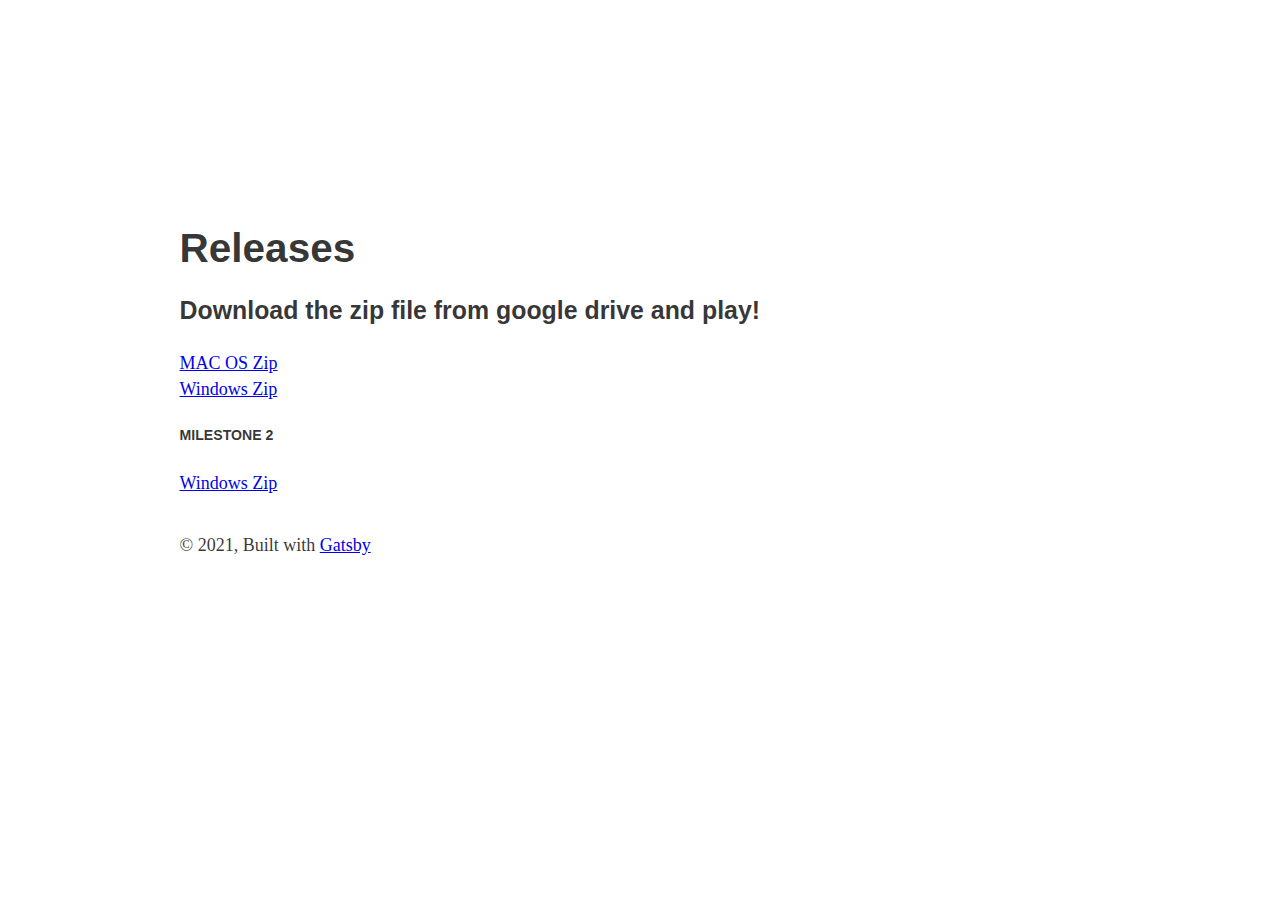
==== public/index.html @ dc9ffbeb "milestone 2" ====
<!DOCTYPE html><html lang="en"><head><meta charSet="utf-8"/><meta http-equiv="x-ua-compatible" content="ie=edge"/><meta name="viewport" content="width=device-width, initial-scale=1, shrink-to-fit=no"/><style data-href="/InfectionReleasesSite/styles.58374b9d0b3edd3cecc8.css" id="gatsby-global-css">html{-ms-text-size-adjust:100%;-webkit-text-size-adjust:100%;font:112.5%/1.45em georgia,serif,sans-serif;box-sizing:border-box;overflow-y:scroll}body{margin:0;-webkit-font-smoothing:antialiased;-moz-osx-font-smoothing:grayscale;color:rgba(0,0,0,.8);font-family:georgia,serif;font-weight:400;word-wrap:break-word;-webkit-font-kerning:normal;font-kerning:normal;-ms-font-feature-settings:"kern","liga","clig","calt";font-feature-settings:"kern","liga","clig","calt"}article,aside,details,figcaption,figure,footer,header,main,menu,nav,section,summary{display:block}audio,canvas,progress,video{display:inline-block}audio:not([controls]){display:none;height:0}progress{vertical-align:baseline}[hidden],template{display:none}a{background-color:transparent;-webkit-text-decoration-skip:objects}a:active,a:hover{outline-width:0}abbr[title]{border-bottom:1px dotted rgba(0,0,0,.5);cursor:help;text-decoration:none}b,strong{font-weight:inherit;font-weight:bolder}dfn{font-style:italic}h1{padding:0;margin:0 0 1.45rem;color:inherit;font-family:-apple-system,BlinkMacSystemFont,Segoe UI,Roboto,Oxygen,Ubuntu,Cantarell,Fira Sans,Droid Sans,Helvetica Neue,sans-serif;font-weight:700;text-rendering:optimizeLegibility;font-size:2.25rem;line-height:1.1}.background{background-image:url(/InfectionReleasesSite/static/infecBackgroundMenu-38f662bfecc61d914b67d75cb7299d8a.png)}mark{background-color:#ff0;color:#000}small{font-size:80%}sub,sup{font-size:75%;line-height:0;position:relative;vertical-align:baseline}sub{bottom:-.25em}sup{top:-.5em}img{border-style:none;max-width:100%;padding:0;margin:0 0 1.45rem}svg:not(:root){overflow:hidden}code,kbd,pre,samp{font-family:monospace;font-size:1em}figure{padding:0;margin:0 0 1.45rem}hr{box-sizing:content-box;overflow:visible;padding:0;margin:0 0 calc(1.45rem - 1px);background:rgba(0,0,0,.2);border:none;height:1px}button,input,optgroup,select,textarea{font:inherit;margin:0}optgroup{font-weight:700}button,input{overflow:visible}button,select{text-transform:none}[type=reset],[type=submit],button,html [type=button]{-webkit-appearance:button}[type=button]::-moz-focus-inner,[type=reset]::-moz-focus-inner,[type=submit]::-moz-focus-inner,button::-moz-focus-inner{border-style:none;padding:0}[type=button]:-moz-focusring,[type=reset]:-moz-focusring,[type=submit]:-moz-focusring,button:-moz-focusring{outline:1px dotted ButtonText}fieldset{border:1px solid silver;padding:0;margin:0 0 1.45rem}legend{box-sizing:border-box;color:inherit;display:table;max-width:100%;padding:0;white-space:normal}textarea{overflow:auto}[type=checkbox],[type=radio]{box-sizing:border-box;padding:0}[type=number]::-webkit-inner-spin-button,[type=number]::-webkit-outer-spin-button{height:auto}[type=search]{-webkit-appearance:textfield;outline-offset:-2px}[type=search]::-webkit-search-cancel-button,[type=search]::-webkit-search-decoration{-webkit-appearance:none}::-webkit-input-placeholder{color:inherit;opacity:.54}::-webkit-file-upload-button{-webkit-appearance:button;font:inherit}*,:after,:before{box-sizing:inherit}h2{font-size:1.62671rem}h2,h3{padding:0;margin:0 0 1.45rem;color:inherit;font-family:-apple-system,BlinkMacSystemFont,Segoe UI,Roboto,Oxygen,Ubuntu,Cantarell,Fira Sans,Droid Sans,Helvetica Neue,sans-serif;font-weight:700;text-rendering:optimizeLegibility;line-height:1.1}h3{font-size:1.38316rem}h4{font-size:1rem}h4,h5{padding:0;margin:0 0 1.45rem;color:inherit;font-family:-apple-system,BlinkMacSystemFont,Segoe UI,Roboto,Oxygen,Ubuntu,Cantarell,Fira Sans,Droid Sans,Helvetica Neue,sans-serif;font-weight:700;text-rendering:optimizeLegibility;line-height:1.1}h5{font-size:.85028rem}h6{color:inherit;font-family:-apple-system,BlinkMacSystemFont,Segoe UI,Roboto,Oxygen,Ubuntu,Cantarell,Fira Sans,Droid Sans,Helvetica Neue,sans-serif;font-weight:700;text-rendering:optimizeLegibility;font-size:.78405rem;line-height:1.1}h6,hgroup{padding:0;margin:0 0 1.45rem}ol,ul{padding:0;margin:0 0 1.45rem 1.45rem;list-style-position:outside;list-style-image:none}dd,dl,p{padding:0}dd,dl,p,pre{margin:0 0 1.45rem}pre{font-size:.85rem;line-height:1.42;background:rgba(0,0,0,.04);border-radius:3px;overflow:auto;word-wrap:normal;padding:1.45rem}table{padding:0;margin:0 0 1.45rem;font-size:1rem;line-height:1.45rem;border-collapse:collapse;width:100%}blockquote{padding:0;margin:0 1.45rem 1.45rem}address,form,iframe,noscript{padding:0;margin:0 0 1.45rem}b,dt,strong,th{font-weight:700}li{margin-bottom:.725rem}ol li,ul li{padding-left:0}li>ol,li>ul{margin-left:1.45rem;margin-bottom:.725rem;margin-top:.725rem}blockquote :last-child,li :last-child,p :last-child{margin-bottom:0}li>p{margin-bottom:.725rem}code,kbd,samp{font-size:.85rem;line-height:1.45rem}abbr,acronym{border-bottom:1px dotted rgba(0,0,0,.5);cursor:help}td,th,thead{text-align:left}td,th{border-bottom:1px solid rgba(0,0,0,.12);font-feature-settings:"tnum";-moz-font-feature-settings:"tnum";-ms-font-feature-settings:"tnum";-webkit-font-feature-settings:"tnum";padding:.725rem .96667rem calc(.725rem - 1px)}td:first-child,th:first-child{padding-left:0}td:last-child,th:last-child{padding-right:0}code,tt{background-color:rgba(0,0,0,.04);border-radius:3px;font-family:SFMono-Regular,Consolas,Roboto Mono,Droid Sans Mono,Liberation Mono,Menlo,Courier,monospace;padding:.2em 0}pre code{background:none;line-height:1.42}code:after,code:before,tt:after,tt:before{letter-spacing:-.2em;content:" "}pre code:after,pre code:before,pre tt:after,pre tt:before{content:""}@media only screen and (max-width:480px){html{font-size:100%}}</style><meta name="generator" content="Gatsby 3.0.1"/><title data-react-helmet="true">Infection | Infection Game</title><meta data-react-helmet="true" name="description" content="Kick off your next, great Gatsby project with this default starter. This barebones starter ships with the main Gatsby configuration files you might need."/><meta data-react-helmet="true" property="og:title" content="Infection"/><meta data-react-helmet="true" property="og:description" content="Kick off your next, great Gatsby project with this default starter. This barebones starter ships with the main Gatsby configuration files you might need."/><meta data-react-helmet="true" property="og:type" content="website"/><meta data-react-helmet="true" name="twitter:card" content="summary"/><meta data-react-helmet="true" name="twitter:creator" content="@gatsbyjs"/><meta data-react-helmet="true" name="twitter:title" content="Infection"/><meta data-react-helmet="true" name="twitter:description" content="Kick off your next, great Gatsby project with this default starter. This barebones starter ships with the main Gatsby configuration files you might need."/><style>.gatsby-image-wrapper{position:relative;overflow:hidden}.gatsby-image-wrapper img{all:inherit;bottom:0;height:100%;left:0;margin:0;max-width:none;padding:0;position:absolute;right:0;top:0;width:100%;object-fit:cover}.gatsby-image-wrapper [data-main-image]{opacity:0;transform:translateZ(0);transition:opacity .25s linear;will-change:opacity}.gatsby-image-wrapper-constrained{display:inline-block}</style><noscript><style>.gatsby-image-wrapper noscript [data-main-image]{opacity:1!important}.gatsby-image-wrapper [data-placeholder-image]{opacity:0!important}</style></noscript><script type="module">const e="undefined"!=typeof HTMLImageElement&&"loading"in HTMLImageElement.prototype;e&&document.body.addEventListener("load",(function(e){if(void 0===e.target.dataset.mainImage)return;if(void 0===e.target.dataset.gatsbyImageSsr)return;const t=e.target;let a=null,n=t;for(;null===a&&n;)void 0!==n.parentNode.dataset.gatsbyImageWrapper&&(a=n.parentNode),n=n.parentNode;const o=a.querySelector("[data-placeholder-image]"),r=new Image;r.src=t.currentSrc,r.decode().catch((()=>{})).then((()=>{t.style.opacity=1,o&&(o.style.opacity=0,o.style.transition="opacity 500ms linear")}))}),!0);</script><link rel="icon" href="/InfectionReleasesSite/favicon-32x32.png?v=6dbb22b49b63020cd67568bf11fba0bb" type="image/png"/><link rel="manifest" href="/InfectionReleasesSite/manifest.webmanifest" crossorigin="anonymous"/><meta name="theme-color" content="#663399"/><link rel="apple-touch-icon" sizes="48x48" href="/InfectionReleasesSite/icons/icon-48x48.png?v=6dbb22b49b63020cd67568bf11fba0bb"/><link rel="apple-touch-icon" sizes="72x72" href="/InfectionReleasesSite/icons/icon-72x72.png?v=6dbb22b49b63020cd67568bf11fba0bb"/><link rel="apple-touch-icon" sizes="96x96" href="/InfectionReleasesSite/icons/icon-96x96.png?v=6dbb22b49b63020cd67568bf11fba0bb"/><link rel="apple-touch-icon" sizes="144x144" href="/InfectionReleasesSite/icons/icon-144x144.png?v=6dbb22b49b63020cd67568bf11fba0bb"/><link rel="apple-touch-icon" sizes="192x192" href="/InfectionReleasesSite/icons/icon-192x192.png?v=6dbb22b49b63020cd67568bf11fba0bb"/><link rel="apple-touch-icon" sizes="256x256" href="/InfectionReleasesSite/icons/icon-256x256.png?v=6dbb22b49b63020cd67568bf11fba0bb"/><link rel="apple-touch-icon" sizes="384x384" href="/InfectionReleasesSite/icons/icon-384x384.png?v=6dbb22b49b63020cd67568bf11fba0bb"/><link rel="apple-touch-icon" sizes="512x512" href="/InfectionReleasesSite/icons/icon-512x512.png?v=6dbb22b49b63020cd67568bf11fba0bb"/><link as="script" rel="preload" href="/InfectionReleasesSite/webpack-runtime-f341b54a87b786276d74.js"/><link as="script" rel="preload" href="/InfectionReleasesSite/framework-89ddeb149991009fa125.js"/><link as="script" rel="preload" href="/InfectionReleasesSite/app-0e6dbbe87fb78c5d01d3.js"/><link as="script" rel="preload" href="/InfectionReleasesSite/commons-afbde8a1acc9ce5bd8fd.js"/><link as="script" rel="preload" href="/InfectionReleasesSite/component---src-pages-index-js-419b67a08c2277880167.js"/><link as="fetch" rel="preload" href="/InfectionReleasesSite/page-data/index/page-data.json" crossorigin="anonymous"/><link as="fetch" rel="preload" href="/InfectionReleasesSite/page-data/sq/d/3649515864.json" crossorigin="anonymous"/><link as="fetch" rel="preload" href="/InfectionReleasesSite/page-data/sq/d/63159454.json" crossorigin="anonymous"/><link as="fetch" rel="preload" href="/InfectionReleasesSite/page-data/app-data.json" crossorigin="anonymous"/></head><body><div id="___gatsby"><div style="outline:none" tabindex="-1" id="gatsby-focus-wrapper"><header class="background" style="height:200px;margin-bottom:1.45rem"><div style="margin:0 auto;max-width:960px;padding:1.45rem 1.0875rem"><h1 style="margin:0"><a aria-current="page" style="color:white;text-decoration:none" class="" href="/InfectionReleasesSite/">Infection Game</a></h1></div></header><div style="margin:0 auto;max-width:960px;padding:0 1.0875rem 1.45rem"><main><h1>Releases</h1><h3>Download the zip file from google drive and play!</h3><p><a href="https://drive.google.com/file/d/1KG9NoqPvzHj0vtAsjw7uyhNB00CKKrZu/view?usp=sharing">MAC OS Zip</a> <br/><a href="https://drive.google.com/file/d/1QS6EYMpK6dV46QbvkEun8EaeZqHmEaL0/view?usp=sharing">Windows Zip</a></p><p><h6>MILESTONE 2</h6><a href="https://drive.google.com/file/d/15LfYd6_YNMiDHbUdeFONekxz3E-YjU1k/view?usp=sharing">Windows Zip</a></p></main><footer style="margin-top:2rem">© <!-- -->2021<!-- -->, Built with<!-- --> <a href="https://www.gatsbyjs.com">Gatsby</a></footer></div></div><div id="gatsby-announcer" style="position:absolute;top:0;width:1px;height:1px;padding:0;overflow:hidden;clip:rect(0, 0, 0, 0);white-space:nowrap;border:0" aria-live="assertive" aria-atomic="true"></div></div><script id="gatsby-script-loader">/*<![CDATA[*/window.pagePath="/";/*]]>*/</script><script id="gatsby-chunk-mapping">/*<![CDATA[*/window.___chunkMapping={"polyfill":["/polyfill-13632630f7684583737b.js"],"app":["/app-0e6dbbe87fb78c5d01d3.js"],"component---src-pages-404-js":["/component---src-pages-404-js-614c237d7296d0d174a8.js"],"component---src-pages-index-js":["/component---src-pages-index-js-419b67a08c2277880167.js"],"component---src-pages-page-2-js":["/component---src-pages-page-2-js-cc474c12301b61c144f1.js"],"component---src-pages-using-typescript-tsx":["/component---src-pages-using-typescript-tsx-127fa5e1e20f779b80d7.js"]};/*]]>*/</script><script src="/InfectionReleasesSite/polyfill-13632630f7684583737b.js" nomodule=""></script><script src="/InfectionReleasesSite/component---src-pages-index-js-419b67a08c2277880167.js" async=""></script><script src="/InfectionReleasesSite/commons-afbde8a1acc9ce5bd8fd.js" async=""></script><script src="/InfectionReleasesSite/app-0e6dbbe87fb78c5d01d3.js" async=""></script><script src="/InfectionReleasesSite/framework-89ddeb149991009fa125.js" async=""></script><script src="/InfectionReleasesSite/webpack-runtime-f341b54a87b786276d74.js" async=""></script></body></html>
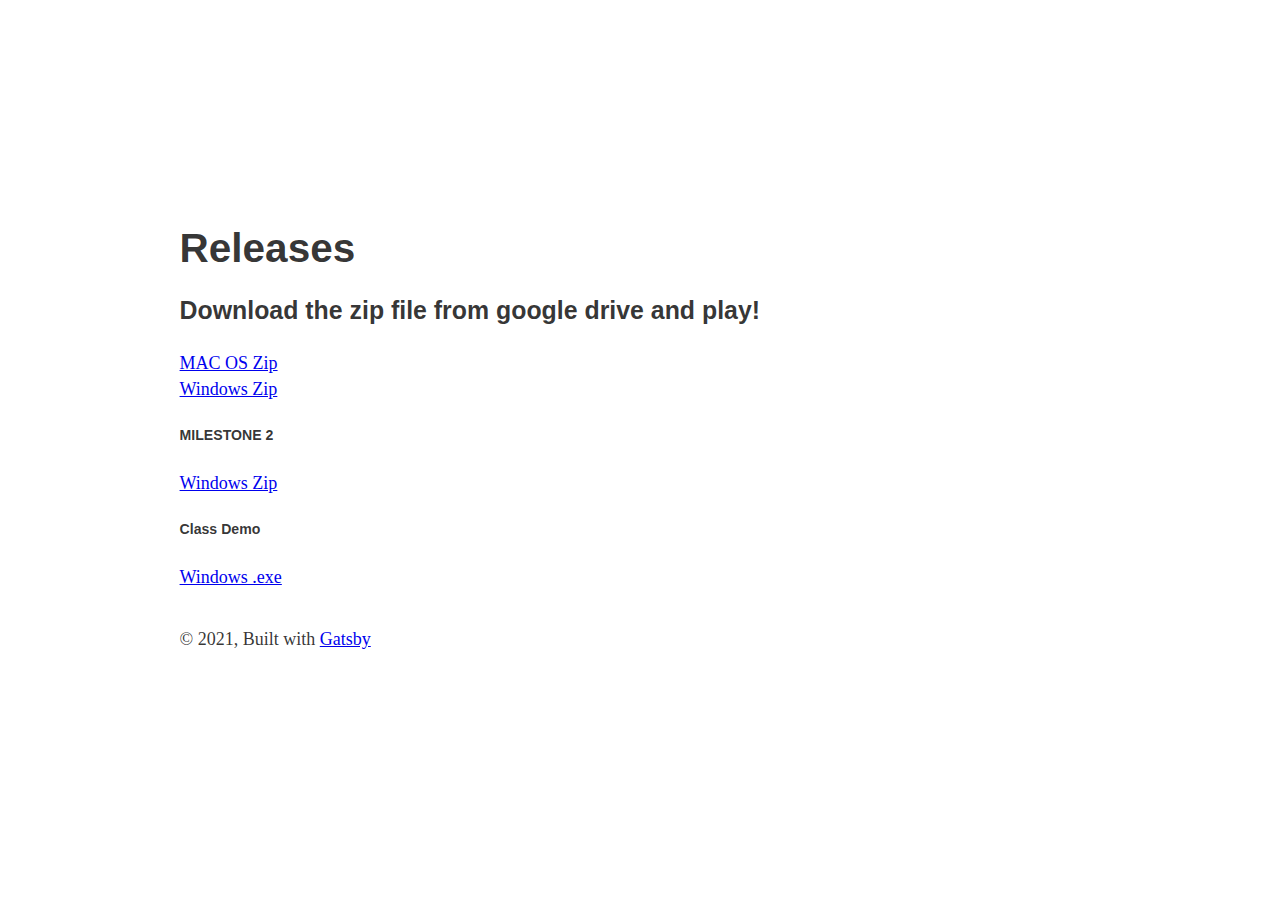
==== commit c1cdb89a: "demo" ====
--- a/public/index.html
+++ b/public/index.html
@@ -1 +1 @@
-<!DOCTYPE html><html lang="en"><head><meta charSet="utf-8"/><meta http-equiv="x-ua-compatible" content="ie=edge"/><meta name="viewport" content="width=device-width, initial-scale=1, shrink-to-fit=no"/><style data-href="/InfectionReleasesSite/styles.58374b9d0b3edd3cecc8.css" id="gatsby-global-css">html{-ms-text-size-adjust:100%;-webkit-text-size-adjust:100%;font:112.5%/1.45em georgia,serif,sans-serif;box-sizing:border-box;overflow-y:scroll}body{margin:0;-webkit-font-smoothing:antialiased;-moz-osx-font-smoothing:grayscale;color:rgba(0,0,0,.8);font-family:georgia,serif;font-weight:400;word-wrap:break-word;-webkit-font-kerning:normal;font-kerning:normal;-ms-font-feature-settings:"kern","liga","clig","calt";font-feature-settings:"kern","liga","clig","calt"}article,aside,details,figcaption,figure,footer,header,main,menu,nav,section,summary{display:block}audio,canvas,progress,video{display:inline-block}audio:not([controls]){display:none;height:0}progress{vertical-align:baseline}[hidden],template{display:none}a{background-color:transparent;-webkit-text-decoration-skip:objects}a:active,a:hover{outline-width:0}abbr[title]{border-bottom:1px dotted rgba(0,0,0,.5);cursor:help;text-decoration:none}b,strong{font-weight:inherit;font-weight:bolder}dfn{font-style:italic}h1{padding:0;margin:0 0 1.45rem;color:inherit;font-family:-apple-system,BlinkMacSystemFont,Segoe UI,Roboto,Oxygen,Ubuntu,Cantarell,Fira Sans,Droid Sans,Helvetica Neue,sans-serif;font-weight:700;text-rendering:optimizeLegibility;font-size:2.25rem;line-height:1.1}.background{background-image:url(/InfectionReleasesSite/static/infecBackgroundMenu-38f662bfecc61d914b67d75cb7299d8a.png)}mark{background-color:#ff0;color:#000}small{font-size:80%}sub,sup{font-size:75%;line-height:0;position:relative;vertical-align:baseline}sub{bottom:-.25em}sup{top:-.5em}img{border-style:none;max-width:100%;padding:0;margin:0 0 1.45rem}svg:not(:root){overflow:hidden}code,kbd,pre,samp{font-family:monospace;font-size:1em}figure{padding:0;margin:0 0 1.45rem}hr{box-sizing:content-box;overflow:visible;padding:0;margin:0 0 calc(1.45rem - 1px);background:rgba(0,0,0,.2);border:none;height:1px}button,input,optgroup,select,textarea{font:inherit;margin:0}optgroup{font-weight:700}button,input{overflow:visible}button,select{text-transform:none}[type=reset],[type=submit],button,html [type=button]{-webkit-appearance:button}[type=button]::-moz-focus-inner,[type=reset]::-moz-focus-inner,[type=submit]::-moz-focus-inner,button::-moz-focus-inner{border-style:none;padding:0}[type=button]:-moz-focusring,[type=reset]:-moz-focusring,[type=submit]:-moz-focusring,button:-moz-focusring{outline:1px dotted ButtonText}fieldset{border:1px solid silver;padding:0;margin:0 0 1.45rem}legend{box-sizing:border-box;color:inherit;display:table;max-width:100%;padding:0;white-space:normal}textarea{overflow:auto}[type=checkbox],[type=radio]{box-sizing:border-box;padding:0}[type=number]::-webkit-inner-spin-button,[type=number]::-webkit-outer-spin-button{height:auto}[type=search]{-webkit-appearance:textfield;outline-offset:-2px}[type=search]::-webkit-search-cancel-button,[type=search]::-webkit-search-decoration{-webkit-appearance:none}::-webkit-input-placeholder{color:inherit;opacity:.54}::-webkit-file-upload-button{-webkit-appearance:button;font:inherit}*,:after,:before{box-sizing:inherit}h2{font-size:1.62671rem}h2,h3{padding:0;margin:0 0 1.45rem;color:inherit;font-family:-apple-system,BlinkMacSystemFont,Segoe UI,Roboto,Oxygen,Ubuntu,Cantarell,Fira Sans,Droid Sans,Helvetica Neue,sans-serif;font-weight:700;text-rendering:optimizeLegibility;line-height:1.1}h3{font-size:1.38316rem}h4{font-size:1rem}h4,h5{padding:0;margin:0 0 1.45rem;color:inherit;font-family:-apple-system,BlinkMacSystemFont,Segoe UI,Roboto,Oxygen,Ubuntu,Cantarell,Fira Sans,Droid Sans,Helvetica Neue,sans-serif;font-weight:700;text-rendering:optimizeLegibility;line-height:1.1}h5{font-size:.85028rem}h6{color:inherit;font-family:-apple-system,BlinkMacSystemFont,Segoe UI,Roboto,Oxygen,Ubuntu,Cantarell,Fira Sans,Droid Sans,Helvetica Neue,sans-serif;font-weight:700;text-rendering:optimizeLegibility;font-size:.78405rem;line-height:1.1}h6,hgroup{padding:0;margin:0 0 1.45rem}ol,ul{padding:0;margin:0 0 1.45rem 1.45rem;list-style-position:outside;list-style-image:none}dd,dl,p{padding:0}dd,dl,p,pre{margin:0 0 1.45rem}pre{font-size:.85rem;line-height:1.42;background:rgba(0,0,0,.04);border-radius:3px;overflow:auto;word-wrap:normal;padding:1.45rem}table{padding:0;margin:0 0 1.45rem;font-size:1rem;line-height:1.45rem;border-collapse:collapse;width:100%}blockquote{padding:0;margin:0 1.45rem 1.45rem}address,form,iframe,noscript{padding:0;margin:0 0 1.45rem}b,dt,strong,th{font-weight:700}li{margin-bottom:.725rem}ol li,ul li{padding-left:0}li>ol,li>ul{margin-left:1.45rem;margin-bottom:.725rem;margin-top:.725rem}blockquote :last-child,li :last-child,p :last-child{margin-bottom:0}li>p{margin-bottom:.725rem}code,kbd,samp{font-size:.85rem;line-height:1.45rem}abbr,acronym{border-bottom:1px dotted rgba(0,0,0,.5);cursor:help}td,th,thead{text-align:left}td,th{border-bottom:1px solid rgba(0,0,0,.12);font-feature-settings:"tnum";-moz-font-feature-settings:"tnum";-ms-font-feature-settings:"tnum";-webkit-font-feature-settings:"tnum";padding:.725rem .96667rem calc(.725rem - 1px)}td:first-child,th:first-child{padding-left:0}td:last-child,th:last-child{padding-right:0}code,tt{background-color:rgba(0,0,0,.04);border-radius:3px;font-family:SFMono-Regular,Consolas,Roboto Mono,Droid Sans Mono,Liberation Mono,Menlo,Courier,monospace;padding:.2em 0}pre code{background:none;line-height:1.42}code:after,code:before,tt:after,tt:before{letter-spacing:-.2em;content:" "}pre code:after,pre code:before,pre tt:after,pre tt:before{content:""}@media only screen and (max-width:480px){html{font-size:100%}}</style><meta name="generator" content="Gatsby 3.0.1"/><title data-react-helmet="true">Infection | Infection Game</title><meta data-react-helmet="true" name="description" content="Kick off your next, great Gatsby project with this default starter. This barebones starter ships with the main Gatsby configuration files you might need."/><meta data-react-helmet="true" property="og:title" content="Infection"/><meta data-react-helmet="true" property="og:description" content="Kick off your next, great Gatsby project with this default starter. This barebones starter ships with the main Gatsby configuration files you might need."/><meta data-react-helmet="true" property="og:type" content="website"/><meta data-react-helmet="true" name="twitter:card" content="summary"/><meta data-react-helmet="true" name="twitter:creator" content="@gatsbyjs"/><meta data-react-helmet="true" name="twitter:title" content="Infection"/><meta data-react-helmet="true" name="twitter:description" content="Kick off your next, great Gatsby project with this default starter. This barebones starter ships with the main Gatsby configuration files you might need."/><style>.gatsby-image-wrapper{position:relative;overflow:hidden}.gatsby-image-wrapper img{all:inherit;bottom:0;height:100%;left:0;margin:0;max-width:none;padding:0;position:absolute;right:0;top:0;width:100%;object-fit:cover}.gatsby-image-wrapper [data-main-image]{opacity:0;transform:translateZ(0);transition:opacity .25s linear;will-change:opacity}.gatsby-image-wrapper-constrained{display:inline-block}</style><noscript><style>.gatsby-image-wrapper noscript [data-main-image]{opacity:1!important}.gatsby-image-wrapper [data-placeholder-image]{opacity:0!important}</style></noscript><script type="module">const e="undefined"!=typeof HTMLImageElement&&"loading"in HTMLImageElement.prototype;e&&document.body.addEventListener("load",(function(e){if(void 0===e.target.dataset.mainImage)return;if(void 0===e.target.dataset.gatsbyImageSsr)return;const t=e.target;let a=null,n=t;for(;null===a&&n;)void 0!==n.parentNode.dataset.gatsbyImageWrapper&&(a=n.parentNode),n=n.parentNode;const o=a.querySelector("[data-placeholder-image]"),r=new Image;r.src=t.currentSrc,r.decode().catch((()=>{})).then((()=>{t.style.opacity=1,o&&(o.style.opacity=0,o.style.transition="opacity 500ms linear")}))}),!0);</script><link rel="icon" href="/InfectionReleasesSite/favicon-32x32.png?v=6dbb22b49b63020cd67568bf11fba0bb" type="image/png"/><link rel="manifest" href="/InfectionReleasesSite/manifest.webmanifest" crossorigin="anonymous"/><meta name="theme-color" content="#663399"/><link rel="apple-touch-icon" sizes="48x48" href="/InfectionReleasesSite/icons/icon-48x48.png?v=6dbb22b49b63020cd67568bf11fba0bb"/><link rel="apple-touch-icon" sizes="72x72" href="/InfectionReleasesSite/icons/icon-72x72.png?v=6dbb22b49b63020cd67568bf11fba0bb"/><link rel="apple-touch-icon" sizes="96x96" href="/InfectionReleasesSite/icons/icon-96x96.png?v=6dbb22b49b63020cd67568bf11fba0bb"/><link rel="apple-touch-icon" sizes="144x144" href="/InfectionReleasesSite/icons/icon-144x144.png?v=6dbb22b49b63020cd67568bf11fba0bb"/><link rel="apple-touch-icon" sizes="192x192" href="/InfectionReleasesSite/icons/icon-192x192.png?v=6dbb22b49b63020cd67568bf11fba0bb"/><link rel="apple-touch-icon" sizes="256x256" href="/InfectionReleasesSite/icons/icon-256x256.png?v=6dbb22b49b63020cd67568bf11fba0bb"/><link rel="apple-touch-icon" sizes="384x384" href="/InfectionReleasesSite/icons/icon-384x384.png?v=6dbb22b49b63020cd67568bf11fba0bb"/><link rel="apple-touch-icon" sizes="512x512" href="/InfectionReleasesSite/icons/icon-512x512.png?v=6dbb22b49b63020cd67568bf11fba0bb"/><link as="script" rel="preload" href="/InfectionReleasesSite/webpack-runtime-f341b54a87b786276d74.js"/><link as="script" rel="preload" href="/InfectionReleasesSite/framework-89ddeb149991009fa125.js"/><link as="script" rel="preload" href="/InfectionReleasesSite/app-0e6dbbe87fb78c5d01d3.js"/><link as="script" rel="preload" href="/InfectionReleasesSite/commons-afbde8a1acc9ce5bd8fd.js"/><link as="script" rel="preload" href="/InfectionReleasesSite/component---src-pages-index-js-419b67a08c2277880167.js"/><link as="fetch" rel="preload" href="/InfectionReleasesSite/page-data/index/page-data.json" crossorigin="anonymous"/><link as="fetch" rel="preload" href="/InfectionReleasesSite/page-data/sq/d/3649515864.json" crossorigin="anonymous"/><link as="fetch" rel="preload" href="/InfectionReleasesSite/page-data/sq/d/63159454.json" crossorigin="anonymous"/><link as="fetch" rel="preload" href="/InfectionReleasesSite/page-data/app-data.json" crossorigin="anonymous"/></head><body><div id="___gatsby"><div style="outline:none" tabindex="-1" id="gatsby-focus-wrapper"><header class="background" style="height:200px;margin-bottom:1.45rem"><div style="margin:0 auto;max-width:960px;padding:1.45rem 1.0875rem"><h1 style="margin:0"><a aria-current="page" style="color:white;text-decoration:none" class="" href="/InfectionReleasesSite/">Infection Game</a></h1></div></header><div style="margin:0 auto;max-width:960px;padding:0 1.0875rem 1.45rem"><main><h1>Releases</h1><h3>Download the zip file from google drive and play!</h3><p><a href="https://drive.google.com/file/d/1KG9NoqPvzHj0vtAsjw7uyhNB00CKKrZu/view?usp=sharing">MAC OS Zip</a> <br/><a href="https://drive.google.com/file/d/1QS6EYMpK6dV46QbvkEun8EaeZqHmEaL0/view?usp=sharing">Windows Zip</a></p><p><h6>MILESTONE 2</h6><a href="https://drive.google.com/file/d/15LfYd6_YNMiDHbUdeFONekxz3E-YjU1k/view?usp=sharing">Windows Zip</a></p></main><footer style="margin-top:2rem">© <!-- -->2021<!-- -->, Built with<!-- --> <a href="https://www.gatsbyjs.com">Gatsby</a></footer></div></div><div id="gatsby-announcer" style="position:absolute;top:0;width:1px;height:1px;padding:0;overflow:hidden;clip:rect(0, 0, 0, 0);white-space:nowrap;border:0" aria-live="assertive" aria-atomic="true"></div></div><script id="gatsby-script-loader">/*<![CDATA[*/window.pagePath="/";/*]]>*/</script><script id="gatsby-chunk-mapping">/*<![CDATA[*/window.___chunkMapping={"polyfill":["/polyfill-13632630f7684583737b.js"],"app":["/app-0e6dbbe87fb78c5d01d3.js"],"component---src-pages-404-js":["/component---src-pages-404-js-614c237d7296d0d174a8.js"],"component---src-pages-index-js":["/component---src-pages-index-js-419b67a08c2277880167.js"],"component---src-pages-page-2-js":["/component---src-pages-page-2-js-cc474c12301b61c144f1.js"],"component---src-pages-using-typescript-tsx":["/component---src-pages-using-typescript-tsx-127fa5e1e20f779b80d7.js"]};/*]]>*/</script><script src="/InfectionReleasesSite/polyfill-13632630f7684583737b.js" nomodule=""></script><script src="/InfectionReleasesSite/component---src-pages-index-js-419b67a08c2277880167.js" async=""></script><script src="/InfectionReleasesSite/commons-afbde8a1acc9ce5bd8fd.js" async=""></script><script src="/InfectionReleasesSite/app-0e6dbbe87fb78c5d01d3.js" async=""></script><script src="/InfectionReleasesSite/framework-89ddeb149991009fa125.js" async=""></script><script src="/InfectionReleasesSite/webpack-runtime-f341b54a87b786276d74.js" async=""></script></body></html>+<!DOCTYPE html><html lang="en"><head><meta charSet="utf-8"/><meta http-equiv="x-ua-compatible" content="ie=edge"/><meta name="viewport" content="width=device-width, initial-scale=1, shrink-to-fit=no"/><style data-href="/styles.baaa0a3cda748435c3fa.css" id="gatsby-global-css">html{-ms-text-size-adjust:100%;-webkit-text-size-adjust:100%;font:112.5%/1.45em georgia,serif,sans-serif;box-sizing:border-box;overflow-y:scroll}body{margin:0;-webkit-font-smoothing:antialiased;-moz-osx-font-smoothing:grayscale;color:rgba(0,0,0,.8);font-family:georgia,serif;font-weight:400;word-wrap:break-word;-webkit-font-kerning:normal;font-kerning:normal;-ms-font-feature-settings:"kern","liga","clig","calt";font-feature-settings:"kern","liga","clig","calt"}article,aside,details,figcaption,figure,footer,header,main,menu,nav,section,summary{display:block}audio,canvas,progress,video{display:inline-block}audio:not([controls]){display:none;height:0}progress{vertical-align:baseline}[hidden],template{display:none}a{background-color:transparent;-webkit-text-decoration-skip:objects}a:active,a:hover{outline-width:0}abbr[title]{border-bottom:1px dotted rgba(0,0,0,.5);cursor:help;text-decoration:none}b,strong{font-weight:inherit;font-weight:bolder}dfn{font-style:italic}h1{padding:0;margin:0 0 1.45rem;color:inherit;font-family:-apple-system,BlinkMacSystemFont,Segoe UI,Roboto,Oxygen,Ubuntu,Cantarell,Fira Sans,Droid Sans,Helvetica Neue,sans-serif;font-weight:700;text-rendering:optimizeLegibility;font-size:2.25rem;line-height:1.1}.background{background-image:url(/static/infecBackgroundMenu-38f662bfecc61d914b67d75cb7299d8a.png)}mark{background-color:#ff0;color:#000}small{font-size:80%}sub,sup{font-size:75%;line-height:0;position:relative;vertical-align:baseline}sub{bottom:-.25em}sup{top:-.5em}img{border-style:none;max-width:100%;padding:0;margin:0 0 1.45rem}svg:not(:root){overflow:hidden}code,kbd,pre,samp{font-family:monospace;font-size:1em}figure{padding:0;margin:0 0 1.45rem}hr{box-sizing:content-box;overflow:visible;padding:0;margin:0 0 calc(1.45rem - 1px);background:rgba(0,0,0,.2);border:none;height:1px}button,input,optgroup,select,textarea{font:inherit;margin:0}optgroup{font-weight:700}button,input{overflow:visible}button,select{text-transform:none}[type=reset],[type=submit],button,html [type=button]{-webkit-appearance:button}[type=button]::-moz-focus-inner,[type=reset]::-moz-focus-inner,[type=submit]::-moz-focus-inner,button::-moz-focus-inner{border-style:none;padding:0}[type=button]:-moz-focusring,[type=reset]:-moz-focusring,[type=submit]:-moz-focusring,button:-moz-focusring{outline:1px dotted ButtonText}fieldset{border:1px solid silver;padding:0;margin:0 0 1.45rem}legend{box-sizing:border-box;color:inherit;display:table;max-width:100%;padding:0;white-space:normal}textarea{overflow:auto}[type=checkbox],[type=radio]{box-sizing:border-box;padding:0}[type=number]::-webkit-inner-spin-button,[type=number]::-webkit-outer-spin-button{height:auto}[type=search]{-webkit-appearance:textfield;outline-offset:-2px}[type=search]::-webkit-search-cancel-button,[type=search]::-webkit-search-decoration{-webkit-appearance:none}::-webkit-input-placeholder{color:inherit;opacity:.54}::-webkit-file-upload-button{-webkit-appearance:button;font:inherit}*,:after,:before{box-sizing:inherit}h2{font-size:1.62671rem}h2,h3{padding:0;margin:0 0 1.45rem;color:inherit;font-family:-apple-system,BlinkMacSystemFont,Segoe UI,Roboto,Oxygen,Ubuntu,Cantarell,Fira Sans,Droid Sans,Helvetica Neue,sans-serif;font-weight:700;text-rendering:optimizeLegibility;line-height:1.1}h3{font-size:1.38316rem}h4{font-size:1rem}h4,h5{padding:0;margin:0 0 1.45rem;color:inherit;font-family:-apple-system,BlinkMacSystemFont,Segoe UI,Roboto,Oxygen,Ubuntu,Cantarell,Fira Sans,Droid Sans,Helvetica Neue,sans-serif;font-weight:700;text-rendering:optimizeLegibility;line-height:1.1}h5{font-size:.85028rem}h6{color:inherit;font-family:-apple-system,BlinkMacSystemFont,Segoe UI,Roboto,Oxygen,Ubuntu,Cantarell,Fira Sans,Droid Sans,Helvetica Neue,sans-serif;font-weight:700;text-rendering:optimizeLegibility;font-size:.78405rem;line-height:1.1}h6,hgroup{padding:0;margin:0 0 1.45rem}ol,ul{padding:0;margin:0 0 1.45rem 1.45rem;list-style-position:outside;list-style-image:none}dd,dl,p{padding:0}dd,dl,p,pre{margin:0 0 1.45rem}pre{font-size:.85rem;line-height:1.42;background:rgba(0,0,0,.04);border-radius:3px;overflow:auto;word-wrap:normal;padding:1.45rem}table{padding:0;margin:0 0 1.45rem;font-size:1rem;line-height:1.45rem;border-collapse:collapse;width:100%}blockquote{padding:0;margin:0 1.45rem 1.45rem}address,form,iframe,noscript{padding:0;margin:0 0 1.45rem}b,dt,strong,th{font-weight:700}li{margin-bottom:.725rem}ol li,ul li{padding-left:0}li>ol,li>ul{margin-left:1.45rem;margin-bottom:.725rem;margin-top:.725rem}blockquote :last-child,li :last-child,p :last-child{margin-bottom:0}li>p{margin-bottom:.725rem}code,kbd,samp{font-size:.85rem;line-height:1.45rem}abbr,acronym{border-bottom:1px dotted rgba(0,0,0,.5);cursor:help}td,th,thead{text-align:left}td,th{border-bottom:1px solid rgba(0,0,0,.12);font-feature-settings:"tnum";-moz-font-feature-settings:"tnum";-ms-font-feature-settings:"tnum";-webkit-font-feature-settings:"tnum";padding:.725rem .96667rem calc(.725rem - 1px)}td:first-child,th:first-child{padding-left:0}td:last-child,th:last-child{padding-right:0}code,tt{background-color:rgba(0,0,0,.04);border-radius:3px;font-family:SFMono-Regular,Consolas,Roboto Mono,Droid Sans Mono,Liberation Mono,Menlo,Courier,monospace;padding:.2em 0}pre code{background:none;line-height:1.42}code:after,code:before,tt:after,tt:before{letter-spacing:-.2em;content:" "}pre code:after,pre code:before,pre tt:after,pre tt:before{content:""}@media only screen and (max-width:480px){html{font-size:100%}}</style><meta name="generator" content="Gatsby 3.0.1"/><title data-react-helmet="true">Infection | Infection Game</title><meta data-react-helmet="true" name="description" content="Kick off your next, great Gatsby project with this default starter. This barebones starter ships with the main Gatsby configuration files you might need."/><meta data-react-helmet="true" property="og:title" content="Infection"/><meta data-react-helmet="true" property="og:description" content="Kick off your next, great Gatsby project with this default starter. This barebones starter ships with the main Gatsby configuration files you might need."/><meta data-react-helmet="true" property="og:type" content="website"/><meta data-react-helmet="true" name="twitter:card" content="summary"/><meta data-react-helmet="true" name="twitter:creator" content="@gatsbyjs"/><meta data-react-helmet="true" name="twitter:title" content="Infection"/><meta data-react-helmet="true" name="twitter:description" content="Kick off your next, great Gatsby project with this default starter. This barebones starter ships with the main Gatsby configuration files you might need."/><style>.gatsby-image-wrapper{position:relative;overflow:hidden}.gatsby-image-wrapper img{all:inherit;bottom:0;height:100%;left:0;margin:0;max-width:none;padding:0;position:absolute;right:0;top:0;width:100%;object-fit:cover}.gatsby-image-wrapper [data-main-image]{opacity:0;transform:translateZ(0);transition:opacity .25s linear;will-change:opacity}.gatsby-image-wrapper-constrained{display:inline-block}</style><noscript><style>.gatsby-image-wrapper noscript [data-main-image]{opacity:1!important}.gatsby-image-wrapper [data-placeholder-image]{opacity:0!important}</style></noscript><script type="module">const e="undefined"!=typeof HTMLImageElement&&"loading"in HTMLImageElement.prototype;e&&document.body.addEventListener("load",(function(e){if(void 0===e.target.dataset.mainImage)return;if(void 0===e.target.dataset.gatsbyImageSsr)return;const t=e.target;let a=null,n=t;for(;null===a&&n;)void 0!==n.parentNode.dataset.gatsbyImageWrapper&&(a=n.parentNode),n=n.parentNode;const o=a.querySelector("[data-placeholder-image]"),r=new Image;r.src=t.currentSrc,r.decode().catch((()=>{})).then((()=>{t.style.opacity=1,o&&(o.style.opacity=0,o.style.transition="opacity 500ms linear")}))}),!0);</script><link rel="icon" href="/favicon-32x32.png?v=6dbb22b49b63020cd67568bf11fba0bb" type="image/png"/><link rel="manifest" href="/manifest.webmanifest" crossorigin="anonymous"/><meta name="theme-color" content="#663399"/><link rel="apple-touch-icon" sizes="48x48" href="/icons/icon-48x48.png?v=6dbb22b49b63020cd67568bf11fba0bb"/><link rel="apple-touch-icon" sizes="72x72" href="/icons/icon-72x72.png?v=6dbb22b49b63020cd67568bf11fba0bb"/><link rel="apple-touch-icon" sizes="96x96" href="/icons/icon-96x96.png?v=6dbb22b49b63020cd67568bf11fba0bb"/><link rel="apple-touch-icon" sizes="144x144" href="/icons/icon-144x144.png?v=6dbb22b49b63020cd67568bf11fba0bb"/><link rel="apple-touch-icon" sizes="192x192" href="/icons/icon-192x192.png?v=6dbb22b49b63020cd67568bf11fba0bb"/><link rel="apple-touch-icon" sizes="256x256" href="/icons/icon-256x256.png?v=6dbb22b49b63020cd67568bf11fba0bb"/><link rel="apple-touch-icon" sizes="384x384" href="/icons/icon-384x384.png?v=6dbb22b49b63020cd67568bf11fba0bb"/><link rel="apple-touch-icon" sizes="512x512" href="/icons/icon-512x512.png?v=6dbb22b49b63020cd67568bf11fba0bb"/><link as="script" rel="preload" href="/webpack-runtime-871a0700bffe336614fb.js"/><link as="script" rel="preload" href="/framework-89ddeb149991009fa125.js"/><link as="script" rel="preload" href="/app-f42e9374a3a53f9e8077.js"/><link as="script" rel="preload" href="/commons-afbde8a1acc9ce5bd8fd.js"/><link as="script" rel="preload" href="/component---src-pages-index-js-d8cb245e67bdefefcfac.js"/><link as="fetch" rel="preload" href="/page-data/index/page-data.json" crossorigin="anonymous"/><link as="fetch" rel="preload" href="/page-data/sq/d/3649515864.json" crossorigin="anonymous"/><link as="fetch" rel="preload" href="/page-data/sq/d/63159454.json" crossorigin="anonymous"/><link as="fetch" rel="preload" href="/page-data/app-data.json" crossorigin="anonymous"/></head><body><div id="___gatsby"><div style="outline:none" tabindex="-1" id="gatsby-focus-wrapper"><header class="background" style="height:200px;margin-bottom:1.45rem"><div style="margin:0 auto;max-width:960px;padding:1.45rem 1.0875rem"><h1 style="margin:0"><a aria-current="page" style="color:white;text-decoration:none" class="" href="/">Infection Game</a></h1></div></header><div style="margin:0 auto;max-width:960px;padding:0 1.0875rem 1.45rem"><main><h1>Releases</h1><h3>Download the zip file from google drive and play!</h3><p><a href="https://drive.google.com/file/d/1KG9NoqPvzHj0vtAsjw7uyhNB00CKKrZu/view?usp=sharing">MAC OS Zip</a> <br/><a href="https://drive.google.com/file/d/1QS6EYMpK6dV46QbvkEun8EaeZqHmEaL0/view?usp=sharing">Windows Zip</a></p><p><h6>MILESTONE 2</h6><a href="https://drive.google.com/file/d/15LfYd6_YNMiDHbUdeFONekxz3E-YjU1k/view?usp=sharing">Windows Zip</a></p><h6>Class Demo</h6><a href="https://drive.google.com/file/d/1b2W_Yu5VWFruFVnIUzXyKvpdF-RQuOzF/view?usp=sharing">Windows .exe</a></main><footer style="margin-top:2rem">© <!-- -->2021<!-- -->, Built with<!-- --> <a href="https://www.gatsbyjs.com">Gatsby</a></footer></div></div><div id="gatsby-announcer" style="position:absolute;top:0;width:1px;height:1px;padding:0;overflow:hidden;clip:rect(0, 0, 0, 0);white-space:nowrap;border:0" aria-live="assertive" aria-atomic="true"></div></div><script id="gatsby-script-loader">/*<![CDATA[*/window.pagePath="/";/*]]>*/</script><script id="gatsby-chunk-mapping">/*<![CDATA[*/window.___chunkMapping={"polyfill":["/polyfill-13632630f7684583737b.js"],"app":["/app-f42e9374a3a53f9e8077.js"],"component---src-pages-404-js":["/component---src-pages-404-js-614c237d7296d0d174a8.js"],"component---src-pages-index-js":["/component---src-pages-index-js-d8cb245e67bdefefcfac.js"],"component---src-pages-page-2-js":["/component---src-pages-page-2-js-cc474c12301b61c144f1.js"],"component---src-pages-using-typescript-tsx":["/component---src-pages-using-typescript-tsx-127fa5e1e20f779b80d7.js"]};/*]]>*/</script><script src="/polyfill-13632630f7684583737b.js" nomodule=""></script><script src="/component---src-pages-index-js-d8cb245e67bdefefcfac.js" async=""></script><script src="/commons-afbde8a1acc9ce5bd8fd.js" async=""></script><script src="/app-f42e9374a3a53f9e8077.js" async=""></script><script src="/framework-89ddeb149991009fa125.js" async=""></script><script src="/webpack-runtime-871a0700bffe336614fb.js" async=""></script></body></html>